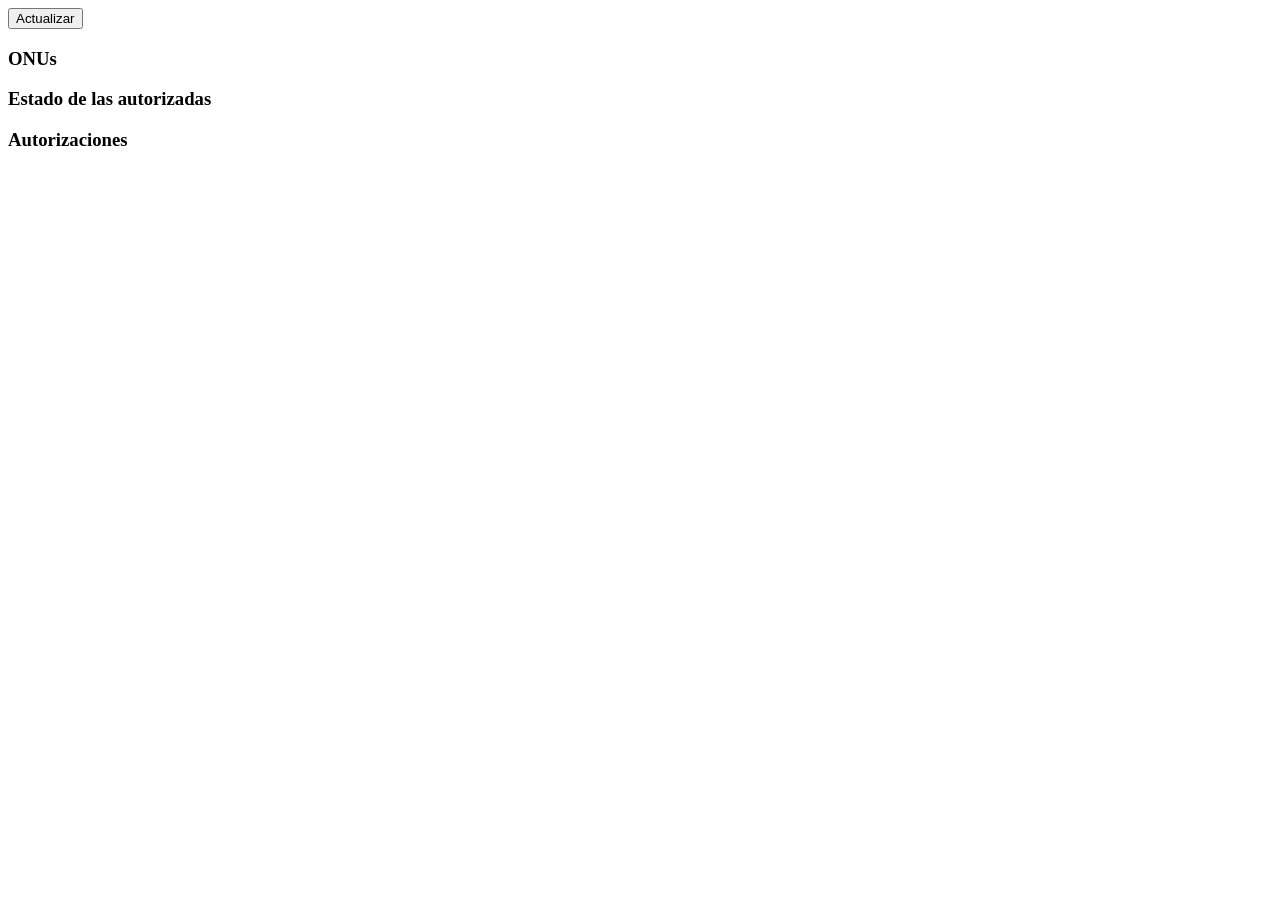
==== app/static/dashboard.html @ b39cc018 "Panel web multipágina con menú lateral y formulario de autorización completo - Una pantalla por tare" ====
<!doctype html>
<html lang="es">
<head>
<meta charset="utf-8">
<meta name="viewport" content="width=device-width, initial-scale=1">
<title>Ritsuko - Dashboard</title>
<link rel="stylesheet" href="/static/app.css">
</head>
<body data-page="dashboard" data-title="Dashboard">
<main id="main" class="hidden">
<div class="actions mt8"><button id="refresh" type="button">Actualizar</button><span class="hint" id="updated"></span></div>
<h3 class="sec">ONUs</h3>
<div class="stats" id="stats-onus"></div>
<h3 class="sec">Estado de las autorizadas</h3>
<div class="stats" id="stats-state"></div>
<h3 class="sec">Autorizaciones</h3>
<div class="stats" id="stats-auth"></div>
</main>
<script src="/static/common.js"></script>
<script src="/static/js/dashboard.js"></script>
</body>
</html>
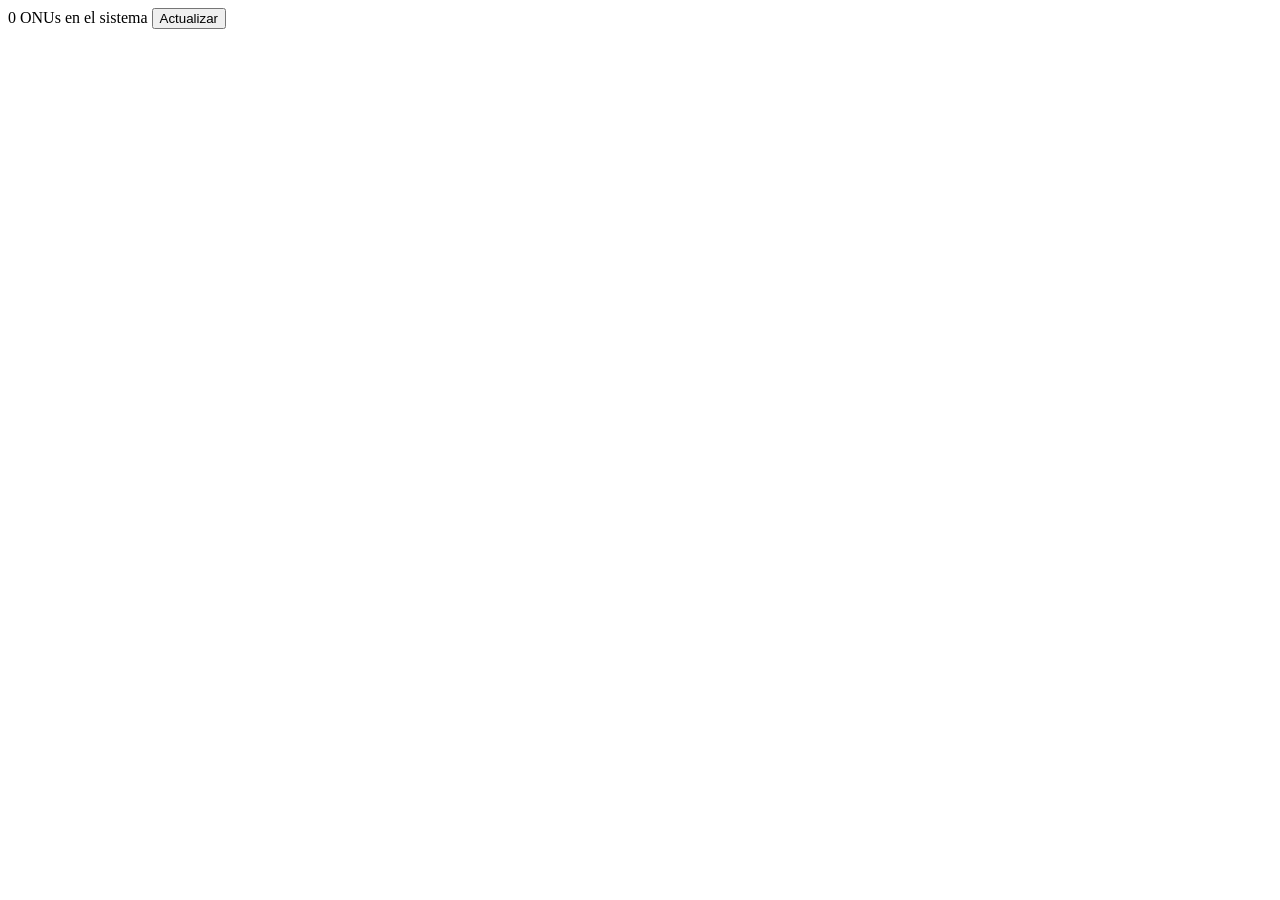
==== commit ce2cae57: "Rediseño gráfico del panel: tema de fibra, medidor de señal, dashboard con barra de estado, login co" ====
--- a/app/static/dashboard.html
+++ b/app/static/dashboard.html
@@ -8,13 +8,18 @@
 </head>
 <body data-page="dashboard" data-title="Dashboard">
 <main id="main" class="hidden">
-<div class="actions mt8"><button id="refresh" type="button">Actualizar</button><span class="hint" id="updated"></span></div>
-<h3 class="sec">ONUs</h3>
-<div class="stats" id="stats-onus"></div>
-<h3 class="sec">Estado de las autorizadas</h3>
-<div class="stats" id="stats-state"></div>
-<h3 class="sec">Autorizaciones</h3>
-<div class="stats" id="stats-auth"></div>
+<section class="hero">
+  <div class="hero-head">
+    <span class="hero-total" id="hero-total">0</span>
+    <span class="hero-label">ONUs en el sistema</span>
+    <span class="spacer"></span>
+    <span class="hint" id="updated"></span>
+    <button id="refresh" type="button">Actualizar</button>
+  </div>
+  <div class="fiberbar" id="fiberbar" role="img" aria-label="Distribución de ONUs por estado"></div>
+  <div class="legend" id="legend"></div>
+</section>
+<div class="facts" id="facts"></div>
 </main>
 <script src="/static/common.js"></script>
 <script src="/static/js/dashboard.js"></script>
